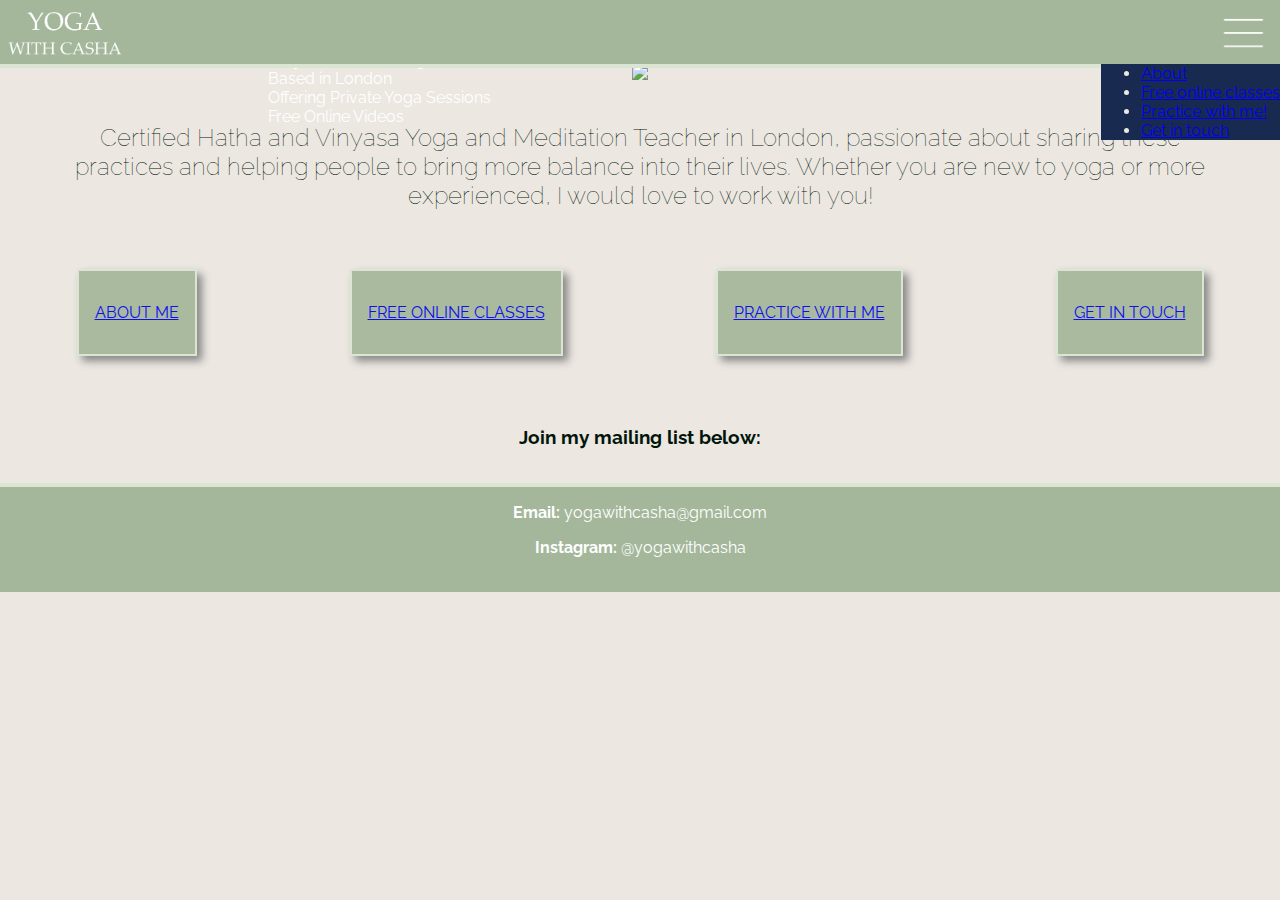
==== index.html @ 98a4748f "Add Javascript on menu icon" ====
<!DOCTYPE html>
<html>
    <head>
        <title>Yoga with Casha</title>
        <link href='./style.css' rel='stylesheet'>
        <link rel="preconnect" href="https://fonts.googleapis.com">
        <link rel="preconnect" href="https://fonts.gstatic.com" crossorigin>
        <link href="https://fonts.googleapis.com/css2?family=Raleway:wght@100;400;700&family=Tai+Heritage+Pro:wght@400;700&display=swap" rel="stylesheet">
    </head>
    <body>
        <div class="'grid">
            <nav>
                <div class="wrap" id="hidden">
                    <a href="./index.html"><img src="./Screenshot 2022-06-12 at 13.46.56.png" /></a>
                    <img src="./Screenshot 2022-06-12 at 13.51.26.png" />
                </div>
                <ul id='hiddenMenu'>
                    <li><a href='#about'>About</a></li>
                    <li><a href='#freepractices'>Free online classes</a></li>
                    <li><a href='#practicewithme'>Practice with me!</a></li>
                    <li><a href='#contact'>Get in touch</a></li>
                </ul>
            </nav>
            <section class="wideimg">
                <img class="center-fit" src='./PW 015.jpg'>
                <p class="centered"><b>Vinyasa & Hatha Yoga Teacher</b><br>Based in London <br>Offering Private Yoga Sessions <br>Free Online Videos</p>
            </section>
            <br>
            <section class="widetextbox">
                <p>Certified Hatha and Vinyasa Yoga and Meditation Teacher in London, passionate about sharing these practices and helping people to bring more balance into their lives. Whether you are new to yoga or more experienced, I would love to work with you!</p>
            </section>
            <br>
            <section class="gridbuttons">
                <a href="./about.html"><div id="button1">
                    <p>ABOUT ME</p>
                </div></a>
                <a href="freevideos.html"><div id="button2">
                    <p>FREE ONLINE CLASSES</p>
                </div></a>
                <a href="practicewithme.html"><div id="button3">
                    <p>PRACTICE WITH ME</p>
                </div></a>
                <a href="getintouch.html"><div id="button4">
                    <p >GET IN TOUCH</p>
                </div></a>
            </section>
            <br>
            <br>
            
            <section class="subscribe">
                <h2>Join my mailing list below:</h2>
            </section>
            <br>
            <footer>
                <p><b>   Email: </b>yogawithcasha@gmail.com</p>
                <p><b>   Instagram: </b>@yogawithcasha</p>
                <br>
            </footer>
        </div>
        <script src="./script.js"></script>
    </body>
</html>
---- style.css ----
html {
    font-size: 16px;
}

body {
    margin: 0;
    padding: 0;
    font-family: 'Raleway';
    background-color: #ece7e1;
    color: #01160b;
}

.grid {
    display: grid;
    justify-items: stretch;
}

header {
    text-align: center;
    border-top: 0.3rem solid #01160b;
    position: relative;
    top: 4rem;
}

section {
    position:relative;
    top: 4rem;
}

footer {
    position:relative;
    top: 4rem;
    width: 100%;
    left:0;
    font-size: 1rem;
    text-align: center;
    background-color: #a4b79b;
    color: white;
    border-top: 0.3rem solid #dae5d4;
}

nav {
    background-color: #a4b79b;
    color: #ece7e1;
    position: fixed;
    z-index: 10;
    width: 100%;
    border-bottom: 0.3rem solid #dae5d4;
    height: 4rem;
}

#hiddenMenu {
    display: none;
    position: absolute;
    top: 3rem;
    right: 0;
    z-index: 10;
    background-color: #192a51;
}

.wideimg {
    display: grid;
    height: 100%;
    text-align: center;
}

.widetextbox {
    width: 90%;
    left:5%;
    font-size: 1.5rem;
    font-weight: 100;
    text-align: center;
}

.subscribe {
    width: 90%;
    left:5%;
}

.subscribe h2 {
    font-size: 1.2rem;
    text-align: center;
}

.center-fit {
    max-width: 100%;
    max-height: 100vh;
    margin: auto;
}

.centered {
    position: absolute;
    top: 50%;
    left: 30%;
    transform: translate(-50%, -50%);
    color: white;
    text-align: left;
  }

div.wrap {
    width: 100%;
    max-height: 100%;
}

.wrap img {
    position: absolute;
    bottom: 0;
    width: auto;
    max-height: 100%;
}

.wrap a img:nth-of-type(1) {
    left: 0;
}

.wrap img:nth-of-type(1) {
    right: 0;
}

.gridbuttons div {
    background-color: #a4b79b;
    max-width: 100%;
    max-height: 100%;
    padding: 1rem;
    margin: 1rem;
    border: 2px solid #dae5d4;
    opacity: 0.93;
    box-shadow: 5px 5px 8px gray;
    align-items: center;
}

p {
    text-align: center;
}

.gridbuttons {
    display: flex;
    flex-wrap: wrap;
    justify-content: space-around;
}

.about {
    display: flex;
    flex-wrap: wrap;
    justify-content: space-around;
}

@media only screen and (min-width: 1000px) {
    .experience {
        grid-template-columns: repeat(4, 1fr);
    }

    #button1 {
        grid-column: 1 / span 1;
    }

    #button2 {
        grid-column: 2 / span 1;
    }

    #button3 {
        grid-column: 3 / span 1;
    }

    #button4 {
        grid-column: 4 / span 1;
    }

    .about {
        grid-template-columns: repeat(2,1fr);
    }

    .about #left {
        grid-column: 1 / span 1;
        
    }

    .about #right {
        grid-column: 2 / span 1;
        
    }
}
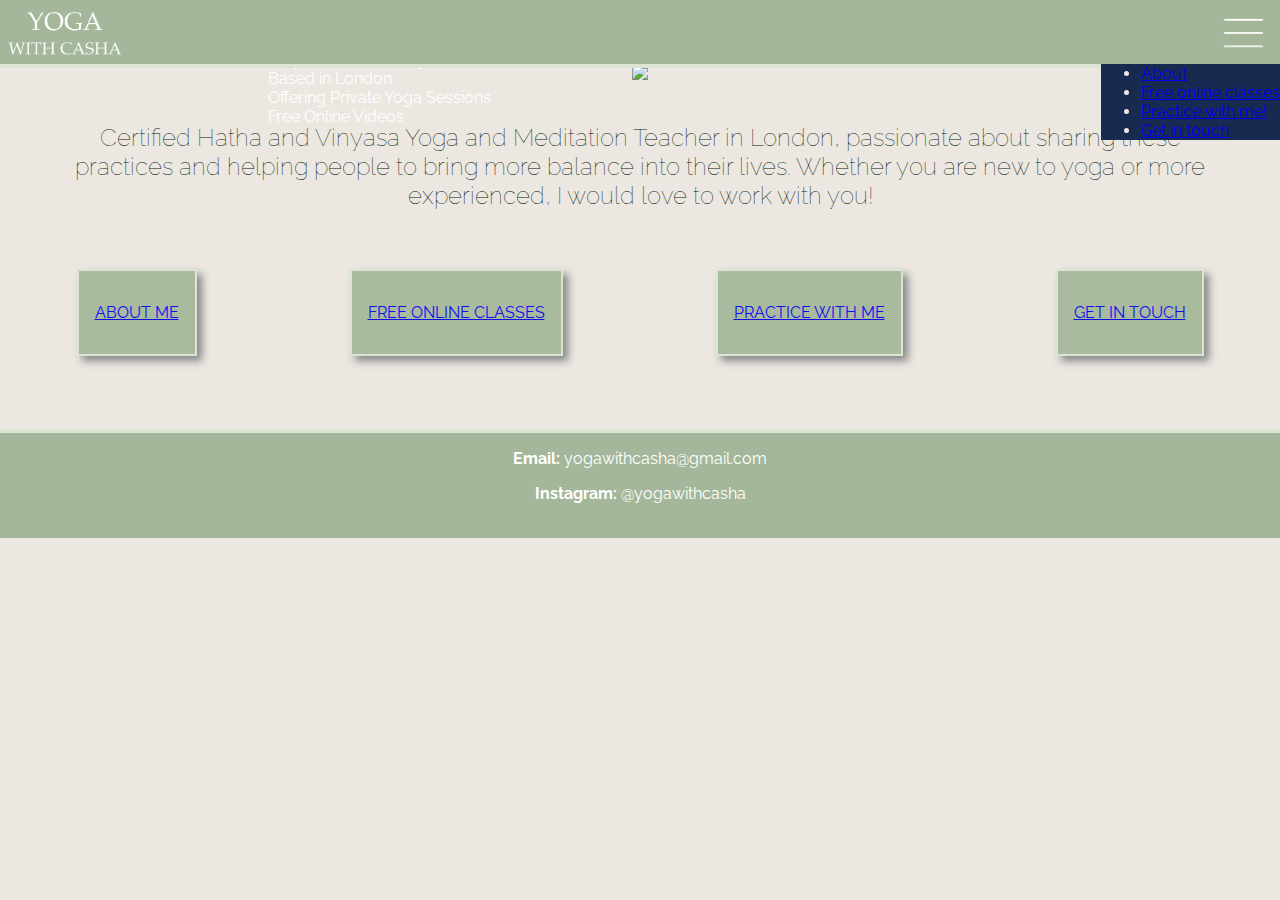
==== commit e28420fb: "Remove subscribe element from all pages" ====
--- a/index.html
+++ b/index.html
@@ -46,10 +46,6 @@
             </section>
             <br>
             <br>
-            
-            <section class="subscribe">
-                <h2>Join my mailing list below:</h2>
-            </section>
             <br>
             <footer>
                 <p><b>   Email: </b>yogawithcasha@gmail.com</p>
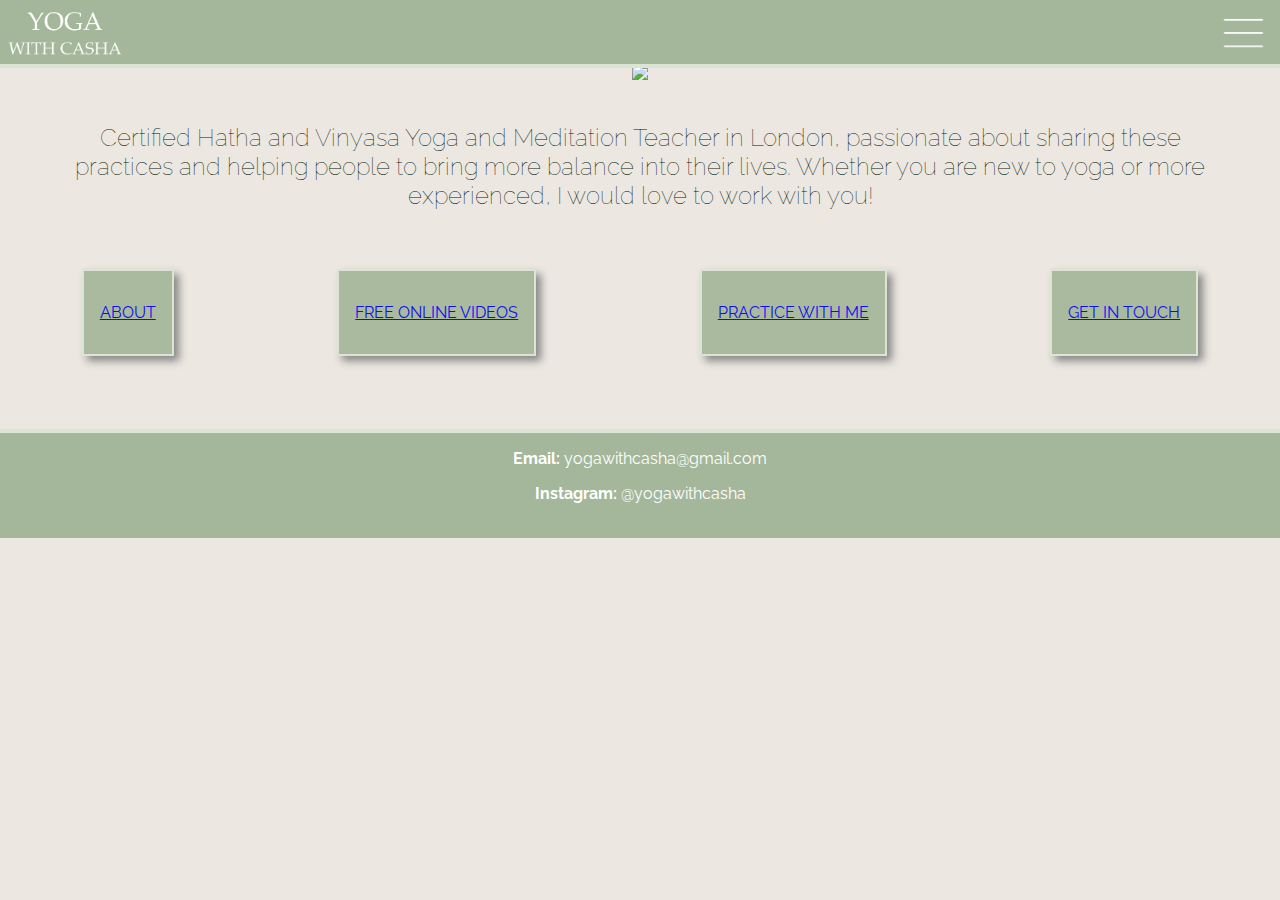
==== commit a5601258: "Rename buttons and fix hover on menu list" ====
--- a/index.html
+++ b/index.html
@@ -10,20 +10,19 @@
     <body>
         <div class="'grid">
             <nav>
-                <div class="wrap" id="hidden">
+                <div class="wrap" >
                     <a href="./index.html"><img src="./Screenshot 2022-06-12 at 13.46.56.png" /></a>
-                    <img src="./Screenshot 2022-06-12 at 13.51.26.png" />
+                    <img id="hidden" src="./Screenshot 2022-06-12 at 13.51.26.png" />
                 </div>
                 <ul id='hiddenMenu'>
                     <li><a href='#about'>About</a></li>
-                    <li><a href='#freepractices'>Free online classes</a></li>
+                    <li><a href='#freepractices'>Free online videos</a></li>
                     <li><a href='#practicewithme'>Practice with me!</a></li>
                     <li><a href='#contact'>Get in touch</a></li>
                 </ul>
             </nav>
             <section class="wideimg">
                 <img class="center-fit" src='./PW 015.jpg'>
-                <p class="centered"><b>Vinyasa & Hatha Yoga Teacher</b><br>Based in London <br>Offering Private Yoga Sessions <br>Free Online Videos</p>
             </section>
             <br>
             <section class="widetextbox">
@@ -32,10 +31,10 @@
             <br>
             <section class="gridbuttons">
                 <a href="./about.html"><div id="button1">
-                    <p>ABOUT ME</p>
+                    <p>ABOUT</p>
                 </div></a>
                 <a href="freevideos.html"><div id="button2">
-                    <p>FREE ONLINE CLASSES</p>
+                    <p>FREE ONLINE VIDEOS</p>
                 </div></a>
                 <a href="practicewithme.html"><div id="button3">
                     <p>PRACTICE WITH ME</p>
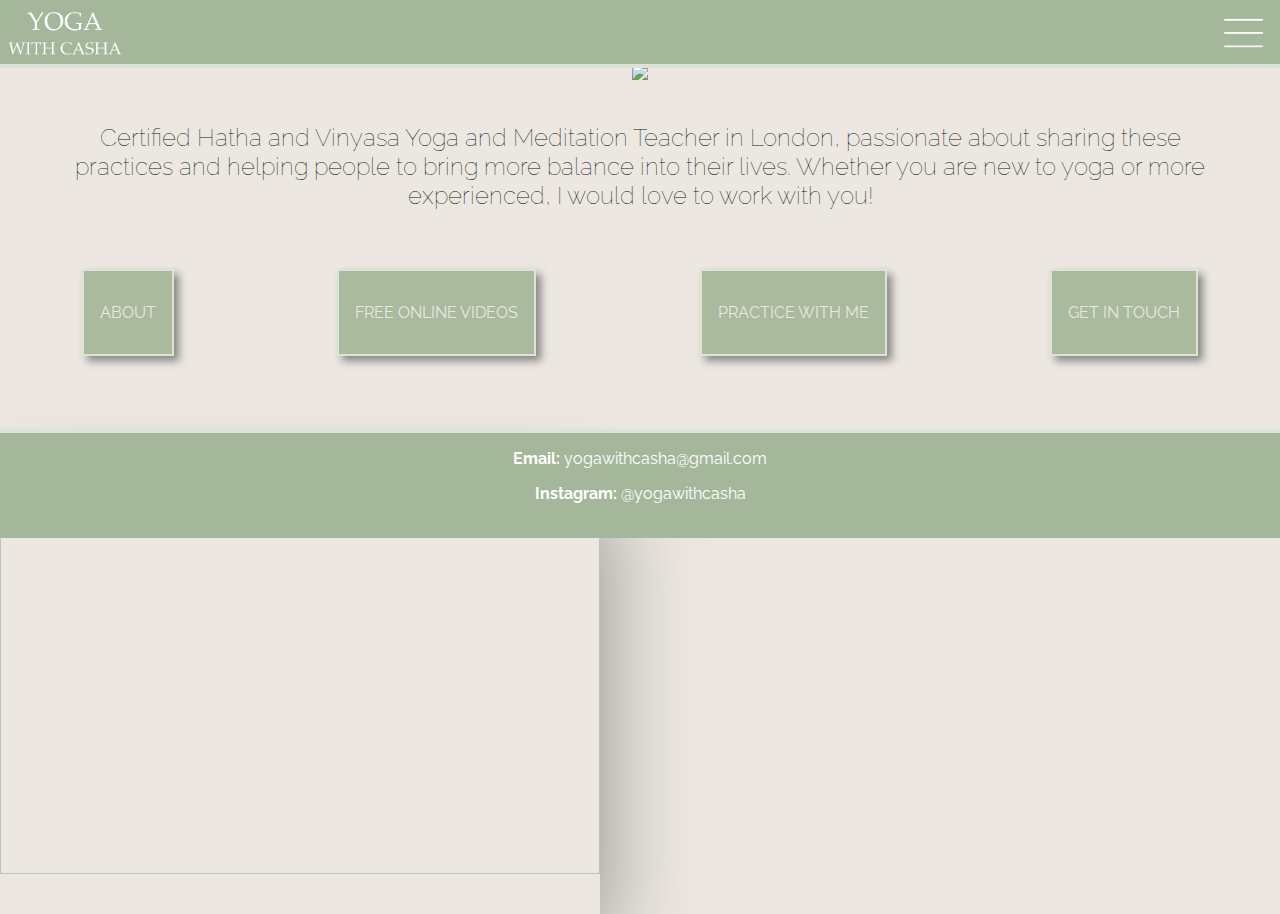
==== commit 5b8fe125: "Fix links and buttons, organise images into folders, remove unused images, add demo image carousel t" ====
--- a/index.html
+++ b/index.html
@@ -11,14 +11,14 @@
         <div class="'grid">
             <nav>
                 <div class="wrap" >
-                    <a href="./index.html"><img src="./Screenshot 2022-06-12 at 13.46.56.png" /></a>
-                    <img id="hidden" src="./Screenshot 2022-06-12 at 13.51.26.png" />
+                    <a href="./index.html"><img src="./logo_nav_images/Screenshot 2022-06-12 at 13.46.56.png" /></a>
+                    <img id="hidden" src="./logo_nav_images/Screenshot 2022-06-12 at 13.51.26.png" />
                 </div>
                 <ul id='hiddenMenu'>
-                    <li><a href='#about'>About</a></li>
-                    <li><a href='#freepractices'>Free online videos</a></li>
-                    <li><a href='#practicewithme'>Practice with me!</a></li>
-                    <li><a href='#contact'>Get in touch</a></li>
+                    <li><a href='./about.html'>About</a></li>
+                    <li><a href='./freevideos.html'>Free online videos</a></li>
+                    <li><a href='./practicewithme.html'>Practice with me!</a></li>
+                    <li><a href='./getintouch.html'>Get in touch</a></li>
                 </ul>
             </nav>
             <section class="wideimg">
@@ -52,6 +52,15 @@
                 <br>
             </footer>
         </div>
+        <div id="carousel-container">
+            <div id = "image-container">
+                <img src="https://images.unsplash.com/photo-1485081669829-bacb8c7bb1f3?ixid=MnwxMjA3fDB8MHxwaG90by1wYWdlfHx8fGVufDB8fHx8&ixlib=rb-1.2.1&auto=format&fit=crop&w=750&q=80">
+                <img src="https://images.unsplash.com/photo-1530841377377-3ff06c0ca713?ixid=MnwxMjA3fDB8MHxwaG90by1wYWdlfHx8fGVufDB8fHx8&ixlib=rb-1.2.1&auto=format&fit=crop&w=750&q=80">
+                <img src="https://images.unsplash.com/photo-1471989749605-1d14cb3d836e?ixlib=rb-1.2.1&ixid=MnwxMjA3fDB8MHxwaG90by1wYWdlfHx8fGVufDB8fHx8&auto=format&fit=crop&w=779&q=80">
+                <img src="https://images.unsplash.com/photo-1581951756710-084ff9f7b0ca?ixid=MnwxMjA3fDB8MHxwaG90by1wYWdlfHx8fGVufDB8fHx8&ixlib=rb-1.2.1&auto=format&fit=crop&w=752&q=80">
+            </div>
+    </div>
         <script src="./script.js"></script>
+        <script src="./imagerotator.js"></script>
     </body>
 </html>--- a/style.css
+++ b/style.css
@@ -55,7 +55,8 @@
     top: 3rem;
     right: 0;
     z-index: 10;
-    background-color: #192a51;
+    background-color: #a4b79b;
+    list-style: none;
 }
 
 .wideimg {
@@ -179,4 +180,55 @@
         grid-column: 2 / span 1;
         
     }
-}+}
+
+#image-container img { /* sets image dimensions */
+    width: 600px;
+    height: 400px;
+    object-fit: cover; /* makes image cover these dimensions */
+}
+
+#carousel-container { /* set dimensions for enitre carousel container */
+    width: 600px;
+    height: 440px; /* +30px to make space for user controls */
+    overflow: hidden; /* Prevents seeing previous and next images  */
+    box-shadow: rgba(0, 0, 0, 0.4) 0px 30px 90px;
+}
+
+#image-container {
+    /* flex properties set images to appear in a row
+    with no wrapping to a new line. Images keep original
+    size as these are fixed */
+    display: flex;
+    flex-direction: row;
+    flex-wrap: none;
+    /* Manages transition */
+    transition: transform 1s ease-in-out;
+}
+
+#user-controls { 
+    /* Buttons along rows with space between */
+    display: flex;
+    flex-direction: row;
+    justify-content: space-between;
+}
+
+a:link {
+    color: #ece7e1;
+    text-decoration: none;
+  }
+
+a:visited {
+    color: #ece7e1;
+    text-decoration: none;
+  }
+
+a:hover {
+    color: #ece7e1;
+    text-decoration: none;
+  }
+
+a:hover {
+    color: #ece7e1;
+    text-decoration: none;
+  }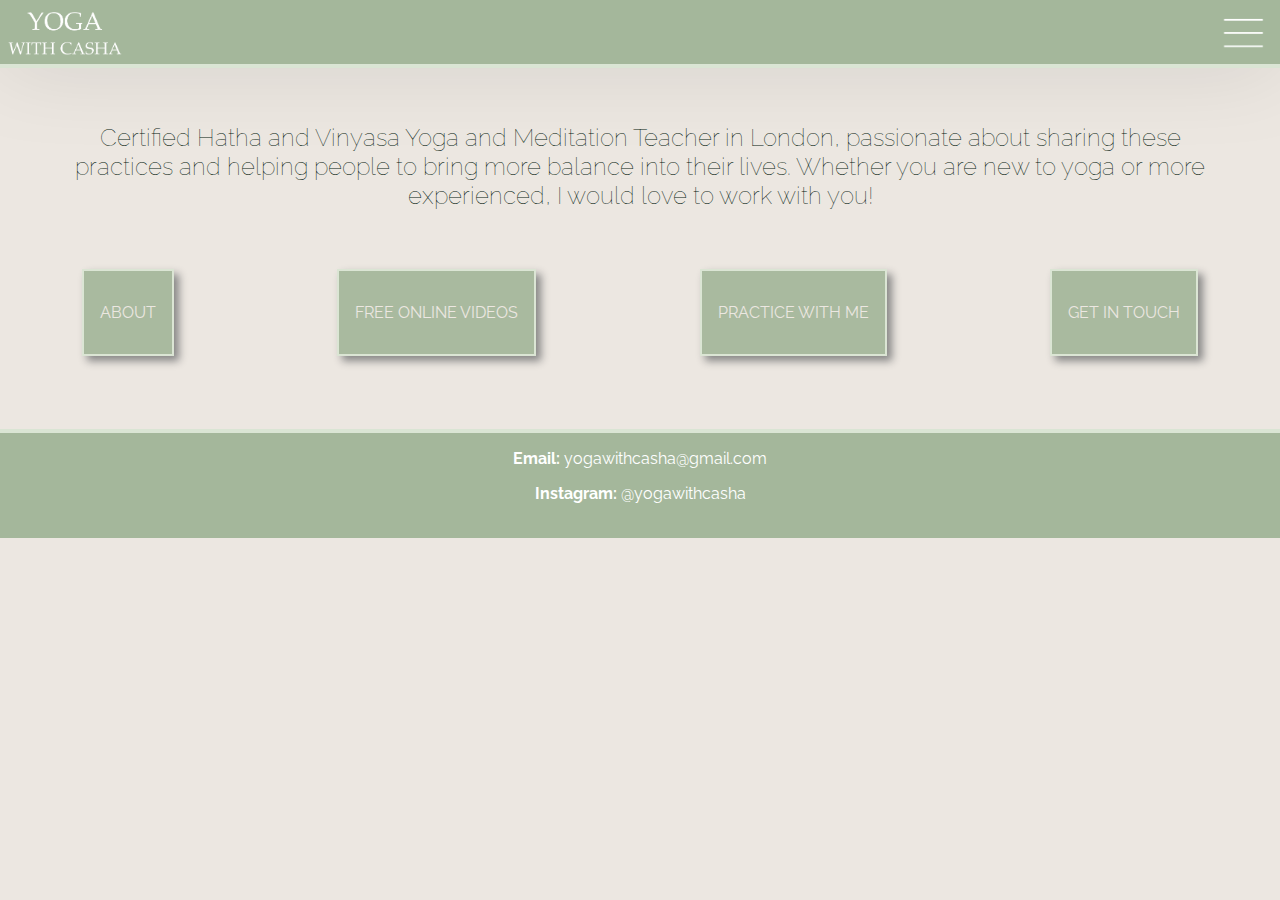
==== commit 22b67245: "fix footer position, position image carousel and remove text while testing" ====
--- a/index.html
+++ b/index.html
@@ -21,9 +21,14 @@
                     <li><a href='./getintouch.html'>Get in touch</a></li>
                 </ul>
             </nav>
-            <section class="wideimg">
-                <img class="center-fit" src='./PW 015.jpg'>
-            </section>
+            <div id="carousel-container" class="wideimg">
+                <div id = "image-container">
+                    <img class="center-fit" src="https://images.unsplash.com/photo-1485081669829-bacb8c7bb1f3?ixid=MnwxMjA3fDB8MHxwaG90by1wYWdlfHx8fGVufDB8fHx8&ixlib=rb-1.2.1&auto=format&fit=crop&w=750&q=80">
+                    <img class="center-fit" src="https://images.unsplash.com/photo-1530841377377-3ff06c0ca713?ixid=MnwxMjA3fDB8MHxwaG90by1wYWdlfHx8fGVufDB8fHx8&ixlib=rb-1.2.1&auto=format&fit=crop&w=750&q=80">
+                    <img class="center-fit" src="https://images.unsplash.com/photo-1471989749605-1d14cb3d836e?ixlib=rb-1.2.1&ixid=MnwxMjA3fDB8MHxwaG90by1wYWdlfHx8fGVufDB8fHx8&auto=format&fit=crop&w=779&q=80">
+                    <img class="center-fit" src="https://images.unsplash.com/photo-1581951756710-084ff9f7b0ca?ixid=MnwxMjA3fDB8MHxwaG90by1wYWdlfHx8fGVufDB8fHx8&ixlib=rb-1.2.1&auto=format&fit=crop&w=752&q=80">
+                </div>
+            </div>
             <br>
             <section class="widetextbox">
                 <p>Certified Hatha and Vinyasa Yoga and Meditation Teacher in London, passionate about sharing these practices and helping people to bring more balance into their lives. Whether you are new to yoga or more experienced, I would love to work with you!</p>
@@ -52,14 +57,6 @@
                 <br>
             </footer>
         </div>
-        <div id="carousel-container">
-            <div id = "image-container">
-                <img src="https://images.unsplash.com/photo-1485081669829-bacb8c7bb1f3?ixid=MnwxMjA3fDB8MHxwaG90by1wYWdlfHx8fGVufDB8fHx8&ixlib=rb-1.2.1&auto=format&fit=crop&w=750&q=80">
-                <img src="https://images.unsplash.com/photo-1530841377377-3ff06c0ca713?ixid=MnwxMjA3fDB8MHxwaG90by1wYWdlfHx8fGVufDB8fHx8&ixlib=rb-1.2.1&auto=format&fit=crop&w=750&q=80">
-                <img src="https://images.unsplash.com/photo-1471989749605-1d14cb3d836e?ixlib=rb-1.2.1&ixid=MnwxMjA3fDB8MHxwaG90by1wYWdlfHx8fGVufDB8fHx8&auto=format&fit=crop&w=779&q=80">
-                <img src="https://images.unsplash.com/photo-1581951756710-084ff9f7b0ca?ixid=MnwxMjA3fDB8MHxwaG90by1wYWdlfHx8fGVufDB8fHx8&ixlib=rb-1.2.1&auto=format&fit=crop&w=752&q=80">
-            </div>
-    </div>
         <script src="./script.js"></script>
         <script src="./imagerotator.js"></script>
     </body>
--- a/style.css
+++ b/style.css
@@ -13,6 +13,8 @@
 .grid {
     display: grid;
     justify-items: stretch;
+    position: relative;
+    min-height: 100vh;
 }
 
 header {
@@ -29,15 +31,22 @@
 
 footer {
     position:relative;
-    top: 4rem;
     width: 100%;
     left:0;
+    bottom: -4rem;
     font-size: 1rem;
     text-align: center;
     background-color: #a4b79b;
     color: white;
     border-top: 0.3rem solid #dae5d4;
 }
+  
+
+p {
+    text-align: center;
+}
+
+/* nav bar formatting */
 
 nav {
     background-color: #a4b79b;
@@ -47,6 +56,26 @@
     width: 100%;
     border-bottom: 0.3rem solid #dae5d4;
     height: 4rem;
+}
+
+div.wrap {
+    width: 100%;
+    max-height: 100%;
+}
+
+.wrap img {
+    position: absolute;
+    bottom: 0;
+    width: auto;
+    max-height: 100%;
+}
+
+.wrap a img:nth-of-type(1) {
+    left: 0;
+}
+
+.wrap img:nth-of-type(1) {
+    right: 0;
 }
 
 #hiddenMenu {
@@ -59,138 +88,16 @@
     list-style: none;
 }
 
+/* home page image carousel */
+
 .wideimg {
     display: grid;
     height: 100%;
     text-align: center;
 }
 
-.widetextbox {
-    width: 90%;
-    left:5%;
-    font-size: 1.5rem;
-    font-weight: 100;
-    text-align: center;
-}
-
-.subscribe {
-    width: 90%;
-    left:5%;
-}
-
-.subscribe h2 {
-    font-size: 1.2rem;
-    text-align: center;
-}
-
-.center-fit {
-    max-width: 100%;
-    max-height: 100vh;
-    margin: auto;
-}
-
-.centered {
-    position: absolute;
-    top: 50%;
-    left: 30%;
-    transform: translate(-50%, -50%);
-    color: white;
-    text-align: left;
-  }
-
-div.wrap {
-    width: 100%;
-    max-height: 100%;
-}
-
-.wrap img {
-    position: absolute;
-    bottom: 0;
-    width: auto;
-    max-height: 100%;
-}
-
-.wrap a img:nth-of-type(1) {
-    left: 0;
-}
-
-.wrap img:nth-of-type(1) {
-    right: 0;
-}
-
-.gridbuttons div {
-    background-color: #a4b79b;
-    max-width: 100%;
-    max-height: 100%;
-    padding: 1rem;
-    margin: 1rem;
-    border: 2px solid #dae5d4;
-    opacity: 0.93;
-    box-shadow: 5px 5px 8px gray;
-    align-items: center;
-}
-
-p {
-    text-align: center;
-}
-
-.gridbuttons {
-    display: flex;
-    flex-wrap: wrap;
-    justify-content: space-around;
-}
-
-.about {
-    display: flex;
-    flex-wrap: wrap;
-    justify-content: space-around;
-}
-
-@media only screen and (min-width: 1000px) {
-    .experience {
-        grid-template-columns: repeat(4, 1fr);
-    }
-
-    #button1 {
-        grid-column: 1 / span 1;
-    }
-
-    #button2 {
-        grid-column: 2 / span 1;
-    }
-
-    #button3 {
-        grid-column: 3 / span 1;
-    }
-
-    #button4 {
-        grid-column: 4 / span 1;
-    }
-
-    .about {
-        grid-template-columns: repeat(2,1fr);
-    }
-
-    .about #left {
-        grid-column: 1 / span 1;
-        
-    }
-
-    .about #right {
-        grid-column: 2 / span 1;
-        
-    }
-}
-
-#image-container img { /* sets image dimensions */
-    width: 600px;
-    height: 400px;
-    object-fit: cover; /* makes image cover these dimensions */
-}
-
 #carousel-container { /* set dimensions for enitre carousel container */
-    width: 600px;
-    height: 440px; /* +30px to make space for user controls */
+    height: 100%; /* +30px to make space for user controls */
     overflow: hidden; /* Prevents seeing previous and next images  */
     box-shadow: rgba(0, 0, 0, 0.4) 0px 30px 90px;
 }
@@ -206,12 +113,75 @@
     transition: transform 1s ease-in-out;
 }
 
-#user-controls { 
-    /* Buttons along rows with space between */
+#image-container img { /* sets image dimensions */
+    max-width: 100%;
+    max-height: 100vh;
+    object-fit: cover; /* makes image cover these dimensions */
+    margin: auto;
+}
+
+/* home page text */
+
+.widetextbox {
+    width: 90%;
+    left:5%;
+    font-size: 1.5rem;
+    font-weight: 100;
+    text-align: center;
+}
+
+/* grid buttons at bottom of screen */
+
+.gridbuttons div {
+    background-color: #a4b79b;
+    max-width: 100%;
+    max-height: 100%;
+    padding: 1rem;
+    margin: 1rem;
+    border: 2px solid #dae5d4;
+    opacity: 0.93;
+    box-shadow: 5px 5px 8px gray;
+    align-items: center;
+}
+
+.gridbuttons {
     display: flex;
-    flex-direction: row;
-    justify-content: space-between;
-}
+    flex-wrap: wrap;
+    justify-content: space-around;
+}
+
+.about {
+    display: flex;
+    flex-wrap: wrap;
+    justify-content: space-around;
+}
+
+/* screen size rules (mobile vs desktop) */
+
+@media only screen and (min-width: 1000px) {
+    .experience {
+        grid-template-columns: repeat(4, 1fr);
+    }
+
+    #button1 {
+        grid-column: 1 / span 1;
+    }
+
+    #button2 {
+        grid-column: 2 / span 1;
+    }
+
+    #button3 {
+        grid-column: 3 / span 1;
+    }
+
+    #button4 {
+        grid-column: 4 / span 1;
+    }
+
+}
+
+/*link text styling */
 
 a:link {
     color: #ece7e1;
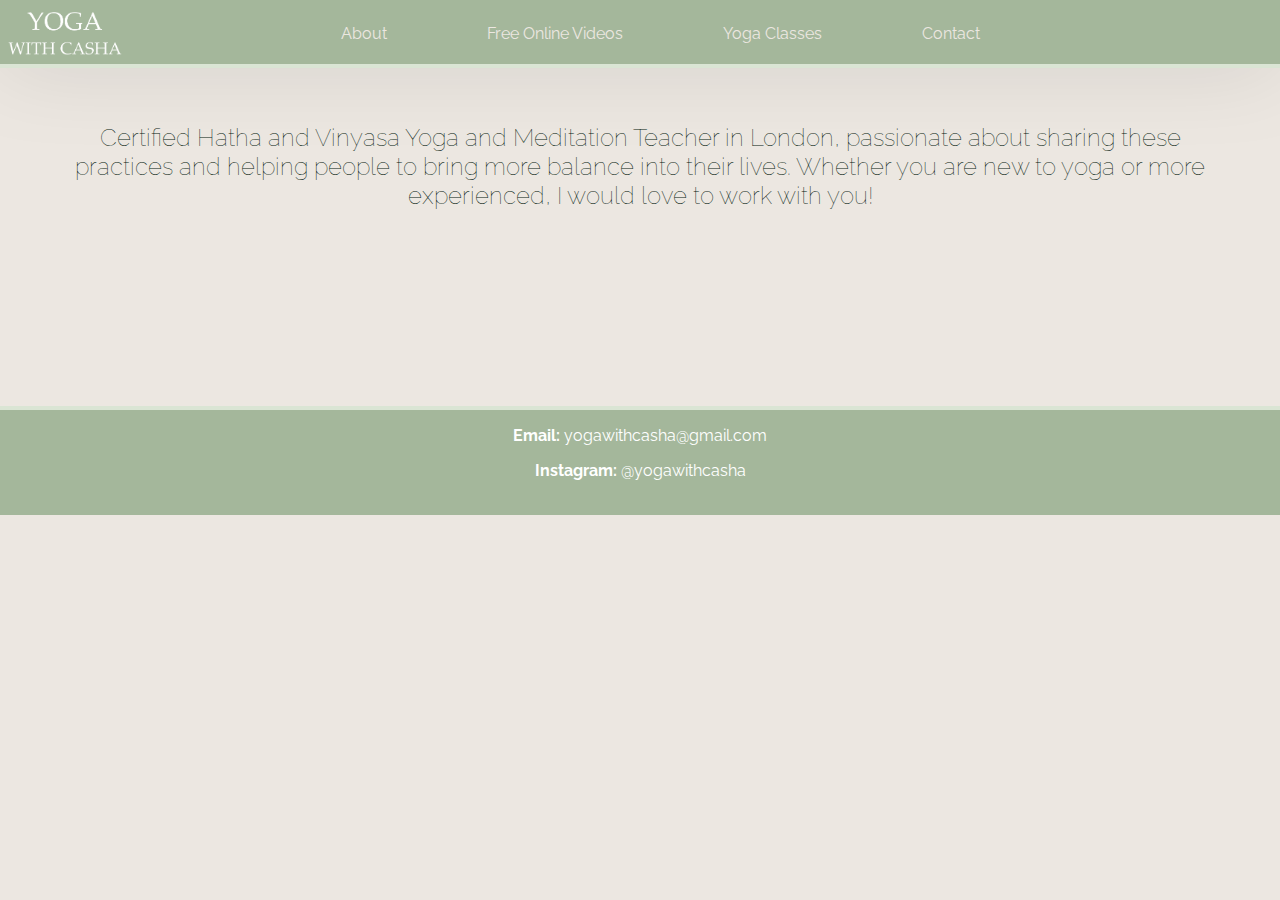
==== commit 0d766169: "Add buttons to nav bar and make nav bar responsive to screen size." ====
--- a/index.html
+++ b/index.html
@@ -12,13 +12,19 @@
             <nav>
                 <div class="wrap" >
                     <a href="./index.html"><img src="./logo_nav_images/Screenshot 2022-06-12 at 13.46.56.png" /></a>
-                    <img id="hidden" src="./logo_nav_images/Screenshot 2022-06-12 at 13.51.26.png" />
+                    <img id="hidden" class='menu' src="./logo_nav_images/Screenshot 2022-06-12 at 13.51.26.png" />
                 </div>
+                <ul id='navlist'>
+                    <li><a href='./about.html'>About</a></li>
+                    <li><a href='./freevideos.html'>Free Online Videos</a></li>
+                    <li><a href='./practicewithme.html'>Yoga Classes</a></li>
+                    <li><a href='./getintouch.html'>Contact</a></li>
+                </ul>
                 <ul id='hiddenMenu'>
                     <li><a href='./about.html'>About</a></li>
                     <li><a href='./freevideos.html'>Free online videos</a></li>
-                    <li><a href='./practicewithme.html'>Practice with me!</a></li>
-                    <li><a href='./getintouch.html'>Get in touch</a></li>
+                    <li><a href='./practicewithme.html'>Yoga classes</a></li>
+                    <li><a href='./getintouch.html'>Contact</a></li>
                 </ul>
             </nav>
             <div id="carousel-container" class="wideimg">
@@ -34,20 +40,6 @@
                 <p>Certified Hatha and Vinyasa Yoga and Meditation Teacher in London, passionate about sharing these practices and helping people to bring more balance into their lives. Whether you are new to yoga or more experienced, I would love to work with you!</p>
             </section>
             <br>
-            <section class="gridbuttons">
-                <a href="./about.html"><div id="button1">
-                    <p>ABOUT</p>
-                </div></a>
-                <a href="freevideos.html"><div id="button2">
-                    <p>FREE ONLINE VIDEOS</p>
-                </div></a>
-                <a href="practicewithme.html"><div id="button3">
-                    <p>PRACTICE WITH ME</p>
-                </div></a>
-                <a href="getintouch.html"><div id="button4">
-                    <p >GET IN TOUCH</p>
-                </div></a>
-            </section>
             <br>
             <br>
             <br>
--- a/style.css
+++ b/style.css
@@ -33,7 +33,8 @@
     position:relative;
     width: 100%;
     left:0;
-    bottom: -4rem;
+    max-height: 15vh;
+    bottom: -10rem;
     font-size: 1rem;
     text-align: center;
     background-color: #a4b79b;
@@ -56,6 +57,16 @@
     width: 100%;
     border-bottom: 0.3rem solid #dae5d4;
     height: 4rem;
+}
+
+nav ul {
+    list-style-type: none;
+    text-align: center;
+}
+
+nav ul li {
+    display: inline-block;
+    margin: 0.5rem 3rem;
 }
 
 div.wrap {
@@ -179,6 +190,16 @@
         grid-column: 4 / span 1;
     }
 
+    .menu {
+        display: none;
+    }
+
+}
+
+@media only screen and (max-width: 1000px) {
+    #navlist {
+        display: none;
+    }
 }
 
 /*link text styling */
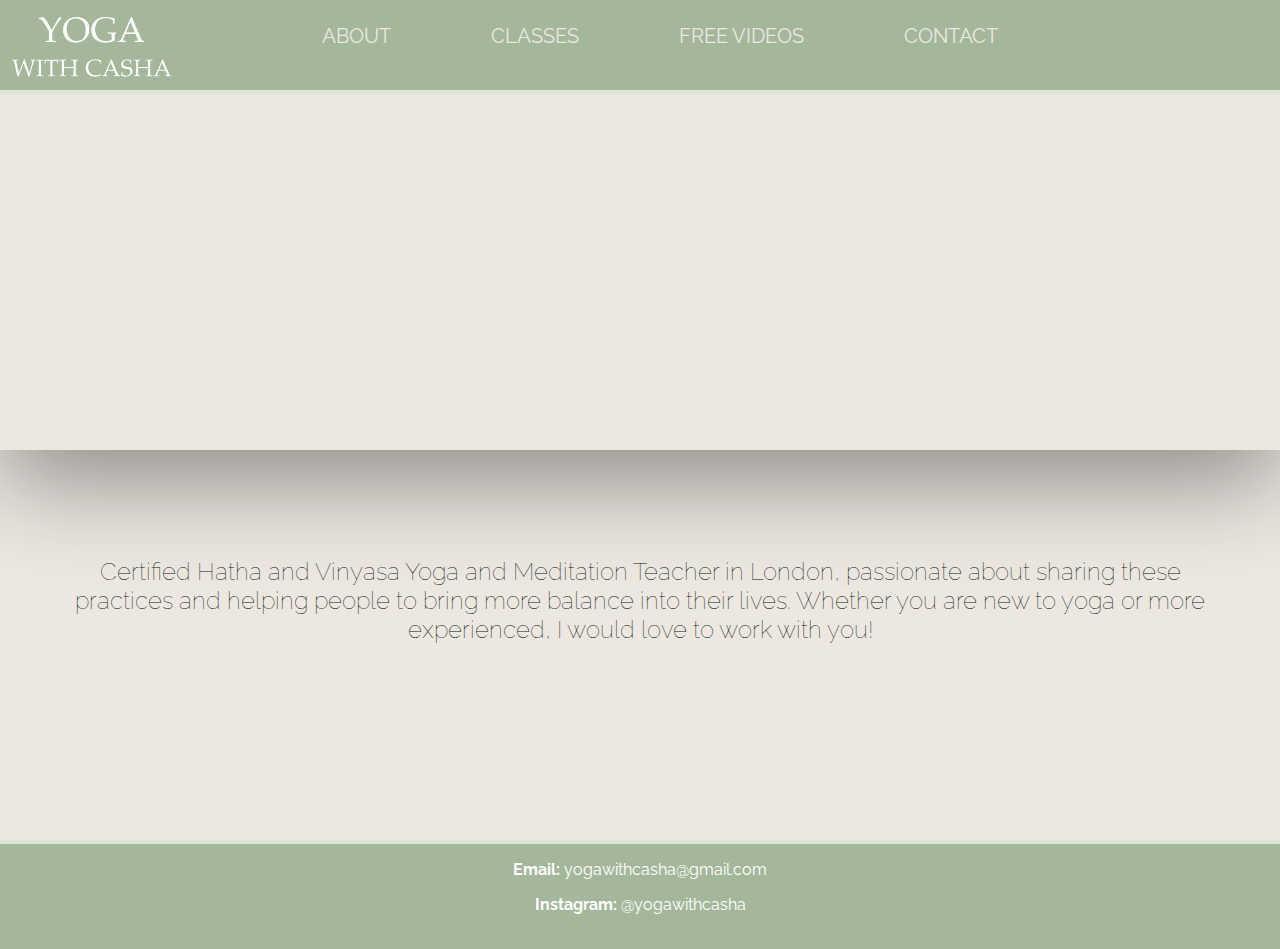
==== commit 38ba98cf: "Add menu animation" ====
--- a/index.html
+++ b/index.html
@@ -3,6 +3,7 @@
     <head>
         <title>Yoga with Casha</title>
         <link href='./style.css' rel='stylesheet'>
+        <link rel="stylesheet" href="index.css">
         <link rel="preconnect" href="https://fonts.googleapis.com">
         <link rel="preconnect" href="https://fonts.gstatic.com" crossorigin>
         <link href="https://fonts.googleapis.com/css2?family=Raleway:wght@100;400;700&family=Tai+Heritage+Pro:wght@400;700&display=swap" rel="stylesheet">
@@ -12,19 +13,21 @@
             <nav>
                 <div class="wrap" >
                     <a href="./index.html"><img src="./logo_nav_images/Screenshot 2022-06-12 at 13.46.56.png" /></a>
-                    <img id="hidden" class='menu' src="./logo_nav_images/Screenshot 2022-06-12 at 13.51.26.png" />
+                    <div id="hidden" >
+                        <img id="hidden" class='menu' src="./logo_nav_images/Screenshot 2022-06-12 at 13.51.26.png" />
+                        <ul id='hiddenMenu'>
+                            <li><a href='./about.html'>ABOUT</a></li>
+                            <li><a href='./practicewithme.html'>CLASSES</a></li>
+                            <li><a href='./freevideos.html'>FREE VIDEOS</a></li>
+                            <li><a href='./getintouch.html'>CONTACT</a></li>
+                        </ul>
+                    </div>
                 </div>
                 <ul id='navlist'>
-                    <li><a href='./about.html'>About</a></li>
-                    <li><a href='./freevideos.html'>Free Online Videos</a></li>
-                    <li><a href='./practicewithme.html'>Yoga Classes</a></li>
-                    <li><a href='./getintouch.html'>Contact</a></li>
-                </ul>
-                <ul id='hiddenMenu'>
-                    <li><a href='./about.html'>About</a></li>
-                    <li><a href='./freevideos.html'>Free online videos</a></li>
-                    <li><a href='./practicewithme.html'>Yoga classes</a></li>
-                    <li><a href='./getintouch.html'>Contact</a></li>
+                    <li><a href='./about.html'>ABOUT</a></li>
+                    <li><a href='./practicewithme.html'>CLASSES</a></li>
+                    <li><a href='./freevideos.html'>FREE VIDEOS</a></li>
+                    <li><a href='./getintouch.html'>CONTACT</a></li>
                 </ul>
             </nav>
             <div id="carousel-container" class="wideimg">
@@ -49,7 +52,6 @@
                 <br>
             </footer>
         </div>
-        <script src="./script.js"></script>
         <script src="./imagerotator.js"></script>
     </body>
 </html>--- a/style.css
+++ b/style.css
@@ -34,6 +34,7 @@
     width: 100%;
     left:0;
     max-height: 15vh;
+    min-height: 10vh;
     bottom: -10rem;
     font-size: 1rem;
     text-align: center;
@@ -56,7 +57,8 @@
     z-index: 10;
     width: 100%;
     border-bottom: 0.3rem solid #dae5d4;
-    height: 4rem;
+    height: 10vh;
+    min-height: 4rem;
 }
 
 nav ul {
@@ -67,7 +69,16 @@
 nav ul li {
     display: inline-block;
     margin: 0.5rem 3rem;
-}
+    font-size: 2ch;
+}
+
+#hiddenMenu li {
+    display: block;
+    margin: 0.5rem 3rem;
+    font-size: 2.5ch;
+    padding: 1ch;
+}
+
 
 div.wrap {
     width: 100%;
@@ -127,6 +138,7 @@
 #image-container img { /* sets image dimensions */
     max-width: 100%;
     max-height: 100vh;
+    min-height: 50vh;
     object-fit: cover; /* makes image cover these dimensions */
     margin: auto;
 }
--- a/index.css
+++ b/index.css
@@ -0,0 +1,35 @@
+@-webkit-keyframes growDown {
+  0% {
+    transform: scaleY(0);
+  }
+  80% {
+    transform: scaleY(1.1);
+  }
+  100% {
+    transform: scaleY(1);
+  }
+}
+@keyframes growDown {
+  0% {
+    transform: scaleY(0);
+  }
+  80% {
+    transform: scaleY(1.1);
+  }
+  100% {
+    transform: scaleY(1);
+  }
+}
+#hidden:hover #hiddenMenu {
+  display: block;
+}
+
+#hidden:active #hiddenMenu {
+  display: block;
+}
+
+#hiddenMenu {
+  -webkit-animation: growDown 300ms ease-in-out forwards;
+          animation: growDown 300ms ease-in-out forwards;
+  transform-origin: top center;
+}/*# sourceMappingURL=index.css.map */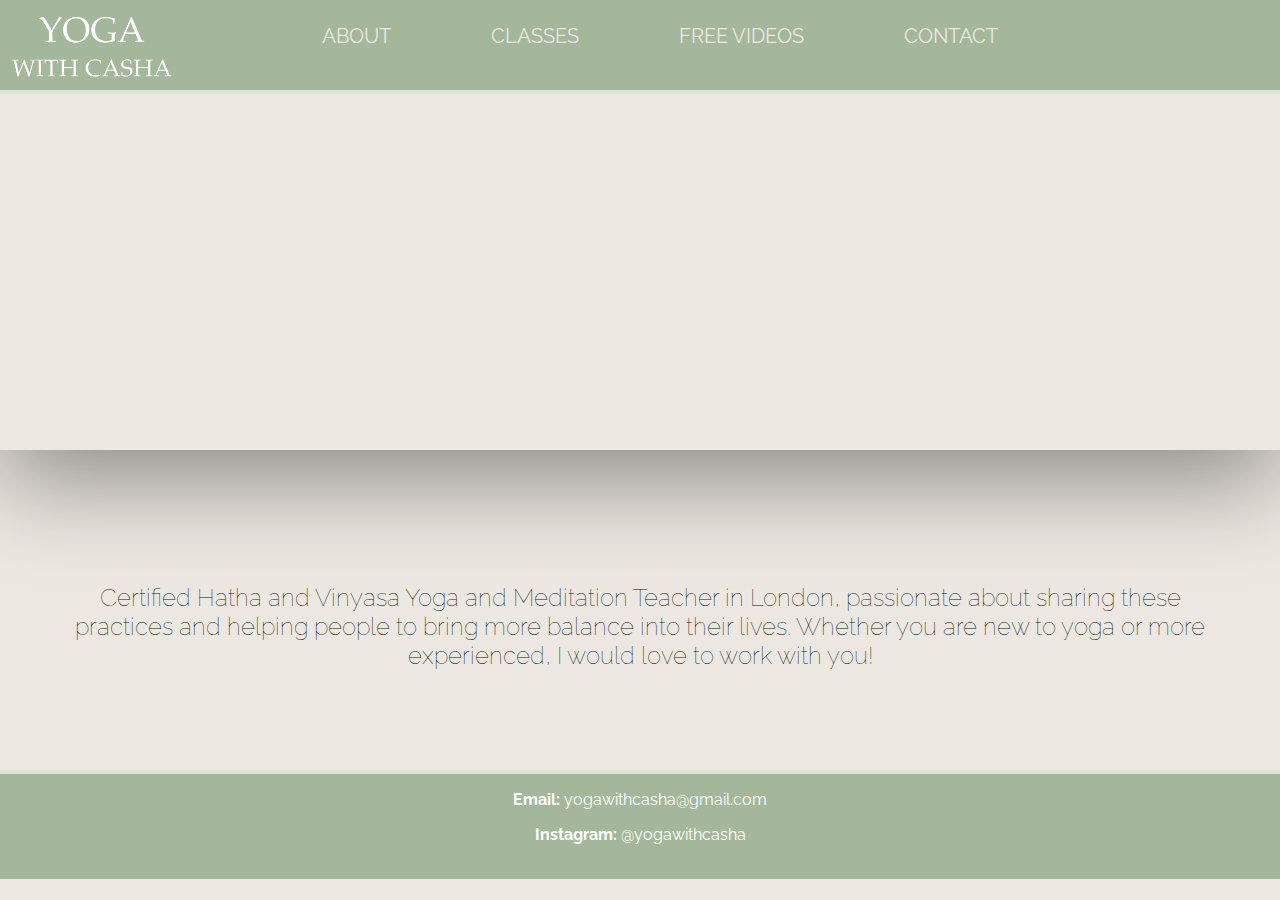
==== commit ab0e4ab5: "Add homepage images, make image carousel responsive." ====
--- a/index.html
+++ b/index.html
@@ -32,10 +32,12 @@
             </nav>
             <div id="carousel-container" class="wideimg">
                 <div id = "image-container">
-                    <img class="center-fit" src="https://images.unsplash.com/photo-1485081669829-bacb8c7bb1f3?ixid=MnwxMjA3fDB8MHxwaG90by1wYWdlfHx8fGVufDB8fHx8&ixlib=rb-1.2.1&auto=format&fit=crop&w=750&q=80">
-                    <img class="center-fit" src="https://images.unsplash.com/photo-1530841377377-3ff06c0ca713?ixid=MnwxMjA3fDB8MHxwaG90by1wYWdlfHx8fGVufDB8fHx8&ixlib=rb-1.2.1&auto=format&fit=crop&w=750&q=80">
-                    <img class="center-fit" src="https://images.unsplash.com/photo-1471989749605-1d14cb3d836e?ixlib=rb-1.2.1&ixid=MnwxMjA3fDB8MHxwaG90by1wYWdlfHx8fGVufDB8fHx8&auto=format&fit=crop&w=779&q=80">
-                    <img class="center-fit" src="https://images.unsplash.com/photo-1581951756710-084ff9f7b0ca?ixid=MnwxMjA3fDB8MHxwaG90by1wYWdlfHx8fGVufDB8fHx8&ixlib=rb-1.2.1&auto=format&fit=crop&w=752&q=80">
+                    <img class="center-fit" src="./homepage_images/Casha 020.JPG">
+                    <img class="center-fit" src="./homepage_images/Casha 028.JPG">
+                    <img class="center-fit" src="./homepage_images/Casha 132.JPG">
+                    <img class="center-fit" src="./homepage_images/Casha 159.JPG">
+                    <img class="center-fit" src="./homepage_images/Casha 183.JPG">
+                    <img class="center-fit" src="./homepage_images/Casha 204.JPG">
                 </div>
             </div>
             <br>
--- a/style.css
+++ b/style.css
@@ -1,7 +1,3 @@
-html {
-    font-size: 16px;
-}
-
 body {
     margin: 0;
     padding: 0;
@@ -21,12 +17,12 @@
     text-align: center;
     border-top: 0.3rem solid #01160b;
     position: relative;
-    top: 4rem;
+    top: 10vh;
 }
 
 section {
     position:relative;
-    top: 4rem;
+    top: 10vh;
 }
 
 footer {
@@ -35,8 +31,7 @@
     left:0;
     max-height: 15vh;
     min-height: 10vh;
-    bottom: -10rem;
-    font-size: 1rem;
+    top: 10vh;
     text-align: center;
     background-color: #a4b79b;
     color: white;
@@ -69,13 +64,11 @@
 nav ul li {
     display: inline-block;
     margin: 0.5rem 3rem;
-    font-size: 2ch;
 }
 
 #hiddenMenu li {
     display: block;
     margin: 0.5rem 3rem;
-    font-size: 2.5ch;
     padding: 1ch;
 }
 
@@ -137,7 +130,6 @@
 
 #image-container img { /* sets image dimensions */
     max-width: 100%;
-    max-height: 100vh;
     min-height: 50vh;
     object-fit: cover; /* makes image cover these dimensions */
     margin: auto;
@@ -148,70 +140,80 @@
 .widetextbox {
     width: 90%;
     left:5%;
-    font-size: 1.5rem;
     font-weight: 100;
     text-align: center;
 }
 
-/* grid buttons at bottom of screen */
-
-.gridbuttons div {
-    background-color: #a4b79b;
-    max-width: 100%;
-    max-height: 100%;
-    padding: 1rem;
-    margin: 1rem;
-    border: 2px solid #dae5d4;
-    opacity: 0.93;
-    box-shadow: 5px 5px 8px gray;
-    align-items: center;
-}
-
-.gridbuttons {
-    display: flex;
-    flex-wrap: wrap;
-    justify-content: space-around;
-}
-
-.about {
-    display: flex;
-    flex-wrap: wrap;
-    justify-content: space-around;
-}
-
-/* screen size rules (mobile vs desktop) */
-
+/* screen size rules (mobile vs tablet vs desktop) */
+
+/*laptop rule */
 @media only screen and (min-width: 1000px) {
-    .experience {
-        grid-template-columns: repeat(4, 1fr);
-    }
-
-    #button1 {
-        grid-column: 1 / span 1;
-    }
-
-    #button2 {
-        grid-column: 2 / span 1;
-    }
-
-    #button3 {
-        grid-column: 3 / span 1;
-    }
-
-    #button4 {
-        grid-column: 4 / span 1;
+    html {
+        font-size: 16px;
     }
 
     .menu {
         display: none;
     }
 
-}
-
-@media only screen and (max-width: 1000px) {
+    nav ul li {
+        font-size: 2ch;
+    }
+
+    footer {
+        font-size: 1rem;
+    }
+
+    .widetextbox {
+        font-size: 1.5rem;
+    }
+
+}
+
+/* tablet rule */
+@media only screen and (min-width: 700px) and (max-width: 1000px) {
+    html {
+        font-size: 24px;
+    }
+
     #navlist {
         display: none;
     }
+
+    nav ul li {
+        font-size: 1rem;
+    }
+
+    footer {
+        font-size: 1.05rem;
+    }
+
+    .widetextbox {
+        font-size: 1.5rem;
+    }
+
+}
+
+/* mobile rule */
+@media only screen and (max-width: 700px) {
+    html {
+        font-size: 2rem;
+    }
+    #navlist {
+        display: none;
+    }
+
+    nav ul li {
+        font-size: 1.5rem;
+    }
+
+    footer {
+        font-size: 1rem;
+    }
+
+    .widetextbox {
+        font-size: 2rem;
+    }
 }
 
 /*link text styling */
